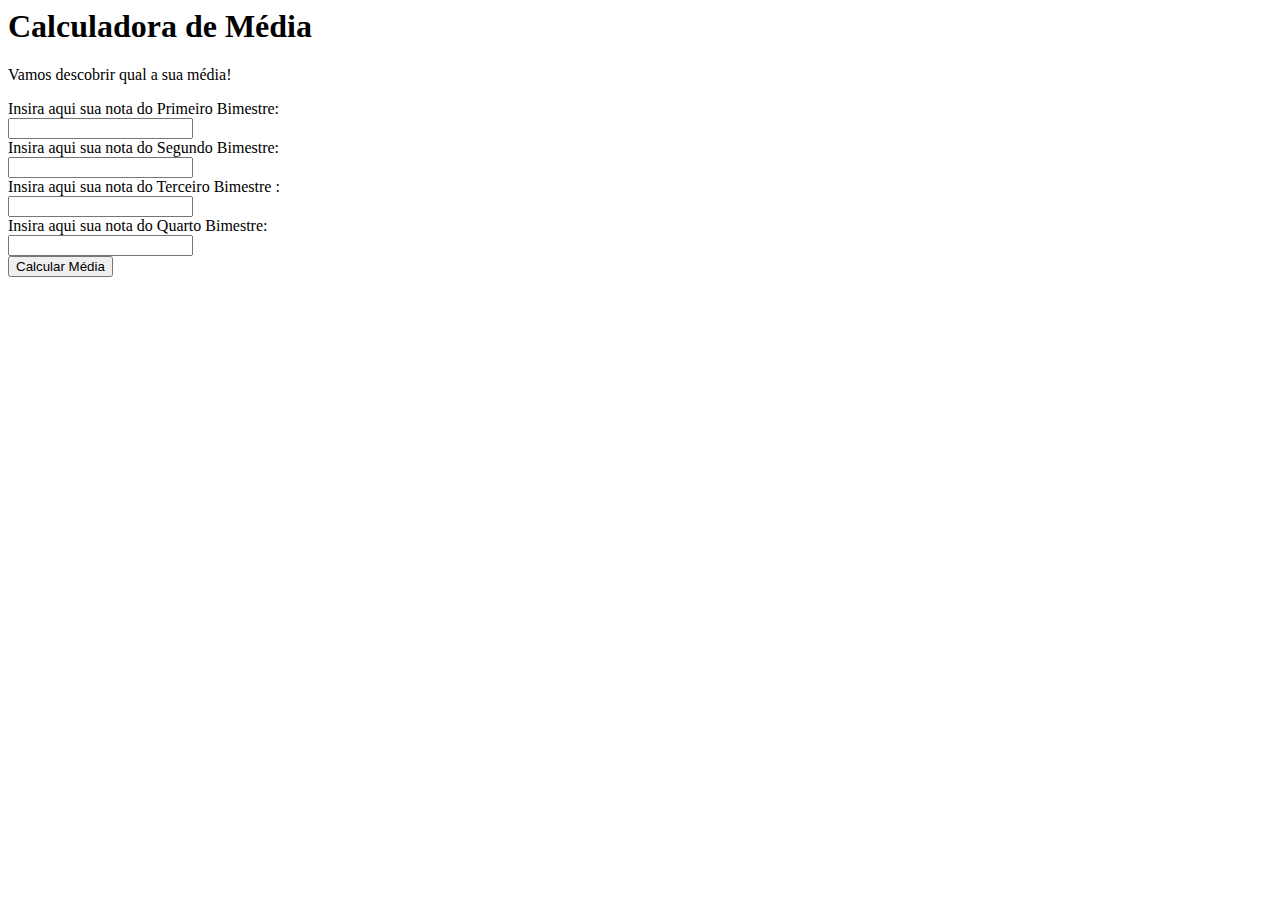
==== O1 - Calculadora de Média/index.html @ ab714e64 "Add files via upload" ====
<html>
<head>
  <meta charset="UTF-8">
  <title>Calculadora de Média</title>
  <link rel="stylesheet" href="style.css">
</head>
<body>
  <div class="container">
    <h1 class="page-title">
      Calculadora de Média</h1>
    <p class="page-subtitle">
      Vamos descobrir qual a sua média!
    </p>
      <section class="content">
    <div class="campo-nota">
      <label for="notaPrimeiroBimestre">Insira aqui sua nota do Primeiro Bimestre: </label><br>
      <input type="number" id="notaPrimeiroBimestre"><br>
    </div>
    <div class="campo-nota">
      <label for="notaSegundoBimestre">Insira aqui sua nota do Segundo Bimestre: </label><br>
      <input type="number" id="notaSegundoBimestre"><br>
    </div>
    <div class="campo-nota">
      <label for="notaTerceiroBimestre">Insira aqui sua nota do Terceiro Bimestre :</label><br>
      <input type="number" id="notaTerceiroBimestre"><br>
    </div>
    <div class="campo-nota">
      <label for="notaPrimeiroBimestre">Insira aqui sua nota do Quarto Bimestre: </label><br>
      <input type="number" id="notaQuartoBimestre"><br>
    </div>
    <button type="submit" onclick="validarCampos()">Calcular Média</button>
    <div id="resultado">        
    </div>
  </div>
  <a href="https://alura.com.br/" target="_blank">
    <img src="https://www.alura.com.br/assets/img/home/alura-logo.svg" alt="" class="alura-logo">
  </a>
  
  <script  src="script.js"></script>
</body>
</html>
---- O1 - Calculadora de Média/style.css ----
<html>
<head>
  <meta charset="UTF-8">
  <title>Calculadora de Média</title>
  <link rel="stylesheet" href="style.css">
</head>
<body>
  <div class="container">
    <h1 class="page-title">
      Calculadora de Média</h1>
    <p class="page-subtitle">
      Vamos descobrir qual a sua média!
    </p>
      <section class="content">
    <div class="campo-nota">
      <label for="notaPrimeiroBimestre">Insira aqui sua nota do Primeiro Bimestre: </label><br>
      <input type="number" id="notaPrimeiroBimestre"><br>
    </div>
    <div class="campo-nota">
      <label for="notaSegundoBimestre">Insira aqui sua nota do Segundo Bimestre: </label><br>
      <input type="number" id="notaSegundoBimestre"><br>
    </div>
    <div class="campo-nota">
      <label for="notaTerceiroBimestre">Insira aqui sua nota do Terceiro Bimestre :</label><br>
      <input type="number" id="notaTerceiroBimestre"><br>
    </div>
    <div class="campo-nota">
      <label for="notaPrimeiroBimestre">Insira aqui sua nota do Quarto Bimestre: </label><br>
      <input type="number" id="notaQuartoBimestre"><br>
    </div>
    <button type="submit" onclick="validarCampos()">Calcular Média</button>
    <div id="resultado">        
    </div>
  </div>
  <a href="https://alura.com.br/" target="_blank">
    <img src="https://www.alura.com.br/assets/img/home/alura-logo.svg" alt="" class="alura-logo">
  </a>
  
  <script  src="script.js"></script>
</body>
</html>
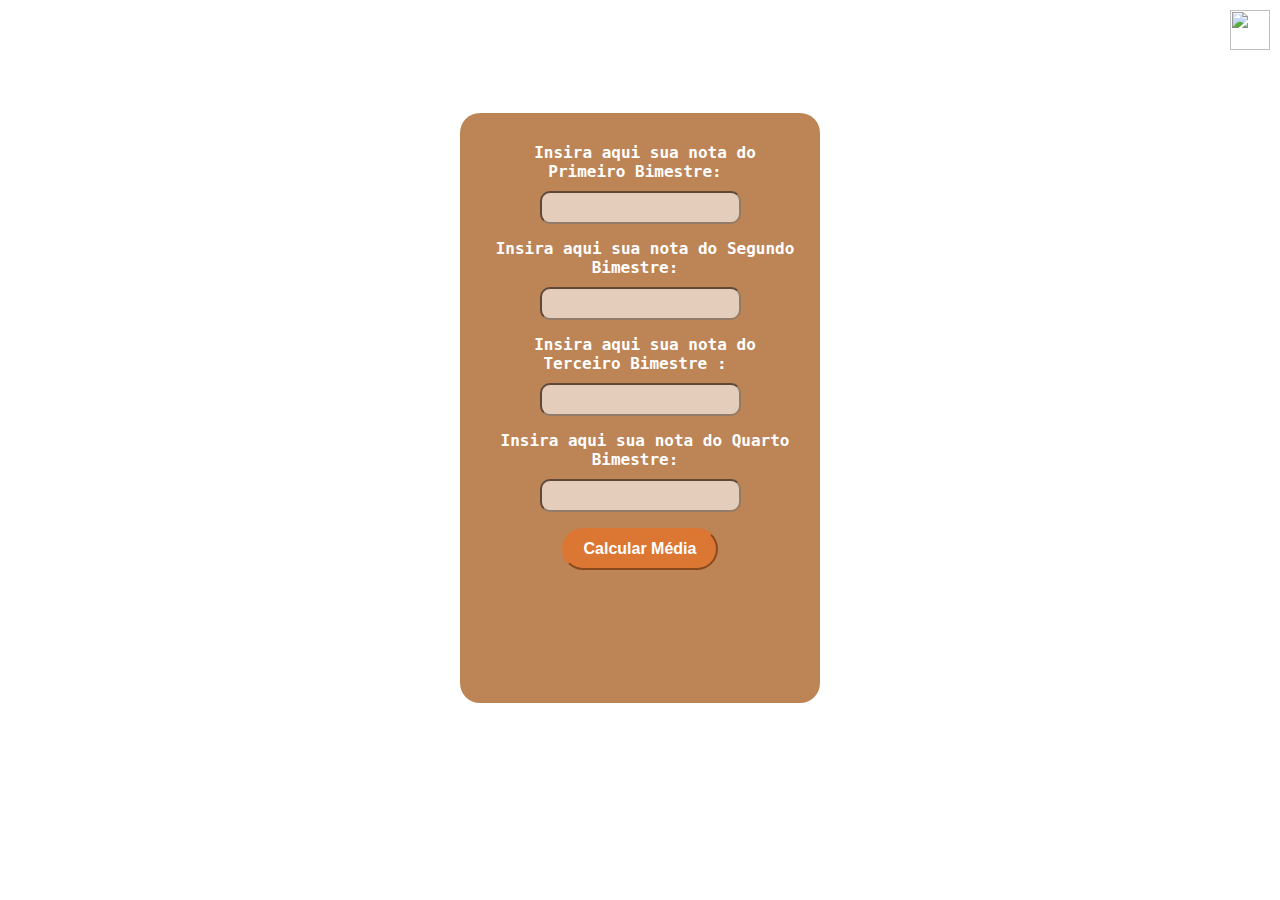
==== commit 79b52b4f: "Calculadora de Média" ====
--- a/O1 - Calculadora de Média/index.html
+++ b/O1 - Calculadora de Média/index.html
@@ -3,6 +3,100 @@
   <meta charset="UTF-8">
   <title>Calculadora de Média</title>
   <link rel="stylesheet" href="style.css">
+
+
+<style>
+  body {
+
+    font-family: "Roboto Mono", monospace;
+    text-align: center;
+    background-image: url("https://pbs.twimg.com/media/D44Zp2DXsAMcb6e?format=jpg&name=4096x4096");
+    background-position: center top;
+    background-repeat: no-repeat;
+      
+  }
+  
+  .page-title {
+    color:#FFFFFF;
+    margin: 0 0 0px;
+  }
+  
+  .page-subtitle {
+    padding: 1em 0;
+    color:#ffffff;
+    margin-top: 0px;
+  }
+  
+  .campo-nota {
+    margin: 15px 10px;
+        
+  }
+  
+  .campo-nota label {
+    color: #ffffff;
+    margin: 10px;
+    font-weight: bold;
+    border-radius: 16px;
+  
+  }
+  
+  .campo-nota input {
+    margin-top: 10px;
+    border-radius: 10px;
+    padding: 7px 10px;
+    text-align: center;
+    opacity: 0.6;
+    border-radius: 10x;
+  }
+  
+  .content{
+    text-align: center;
+    color: rgb(24, 70, 97);
+    background-color: rgb(189, 132, 85);
+    background-size: 50vh;
+    background-position: center bottom;
+    background-repeat: no-repeat;
+    width: 330px;
+    height: 560px;
+    border-radius: 20px;
+    padding: 15px;
+    display: block;
+    margin-left: auto;
+    margin-right: auto;
+  }
+  
+  button {
+    cursor: pointer;
+    margin: 1px;
+    padding: 10px 20px;
+    border-radius: 100px;
+    border-color: #DC7633;
+    font-size: 16px;
+    font-weight: bold;
+    background: #DC7633;
+    color: #ffffff;
+    transition: all 0.5s;
+  }
+  
+  button:hover {
+    border-color: #FFBF00;
+    background: #FFBF00;
+  }
+  
+  #resultado p {
+    font-size: 16px;
+    font-weight: bold;
+    color: #FFFFFF;
+  }
+  
+  .alura-logo {
+    width: 40px;
+    position: absolute;
+    top: 10px;
+    right: 10px;
+  }
+   </style>
+
 </head>
 <body>
   <div class="container">
@@ -37,5 +131,45 @@
   </a>
   
   <script  src="script.js"></script>
+  <script> 
+    var elementoResultado = document.getElementById("resultado")
+
+    function validarCampos() {
+      var notaDoPrimeiroBimestre = parseFloat(document.getElementById("notaPrimeiroBimestre").value);
+      var notaDoSegundoBimestre = parseFloat(document.getElementById("notaSegundoBimestre").value);
+      var notaDoTerceiroBimestre = parseFloat(document.getElementById("notaTerceiroBimestre").value);
+      var notaDoQuartoBimestre = parseFloat(document.getElementById("notaQuartoBimestre").value);
+    
+      console.log(notaDoSegundoBimestre);
+      
+      if (isNaN(notaDoPrimeiroBimestre) && isNaN(notaDoSegundoBimestre) && isNaN(notaDoTerceiroBimestre) && isNaN(notaDoQuartoBimestre)) {
+        elementoResultado.innerHTML = "<p>Favor preencher todos os campos!</p><br>";
+      } else {
+        calcularMedia(notaDoPrimeiroBimestre, notaDoSegundoBimestre, notaDoTerceiroBimestre, notaDoQuartoBimestre);
+      }
+    }
+    
+    function calcularMedia(notaPrimeiroBimestre,notaSegundoBimestre,notaTerceiroBimestre,notaQuartoBimestre) {
+      var notaDoPrimeiroBimestre = notaPrimeiroBimestre;
+      var notaDoSegundoBimestre = notaSegundoBimestre;
+      var notaDoTerceiroBimestre = notaTerceiroBimestre;
+      var notaDoQuartoBimestre = notaQuartoBimestre;
+    
+      var notaFixada = ((notaDoPrimeiroBimestre + notaDoSegundoBimestre + notaDoTerceiroBimestre + notaDoQuartoBimestre) / 4).toFixed(1);
+    
+      mostraResultado(notaFixada);
+      }
+    
+    function mostraResultado(notaFixada) {
+      var notaFinal = notaFixada
+    
+      if ( notaFinal >= 6) {
+        elementoResultado.innerHTML = "<p>Você foi aprovado(a)!</p><br>";
+      } else {
+        elementoResultado.innerHTML = "<p>Você foi reprovado(a)!</p><br>";
+      }
+      elementoResultado.innerHTML += "<p>Sua nota final foi: " + notaFinal + "</p>";
+      }
+  </script>
 </body>
 </html>